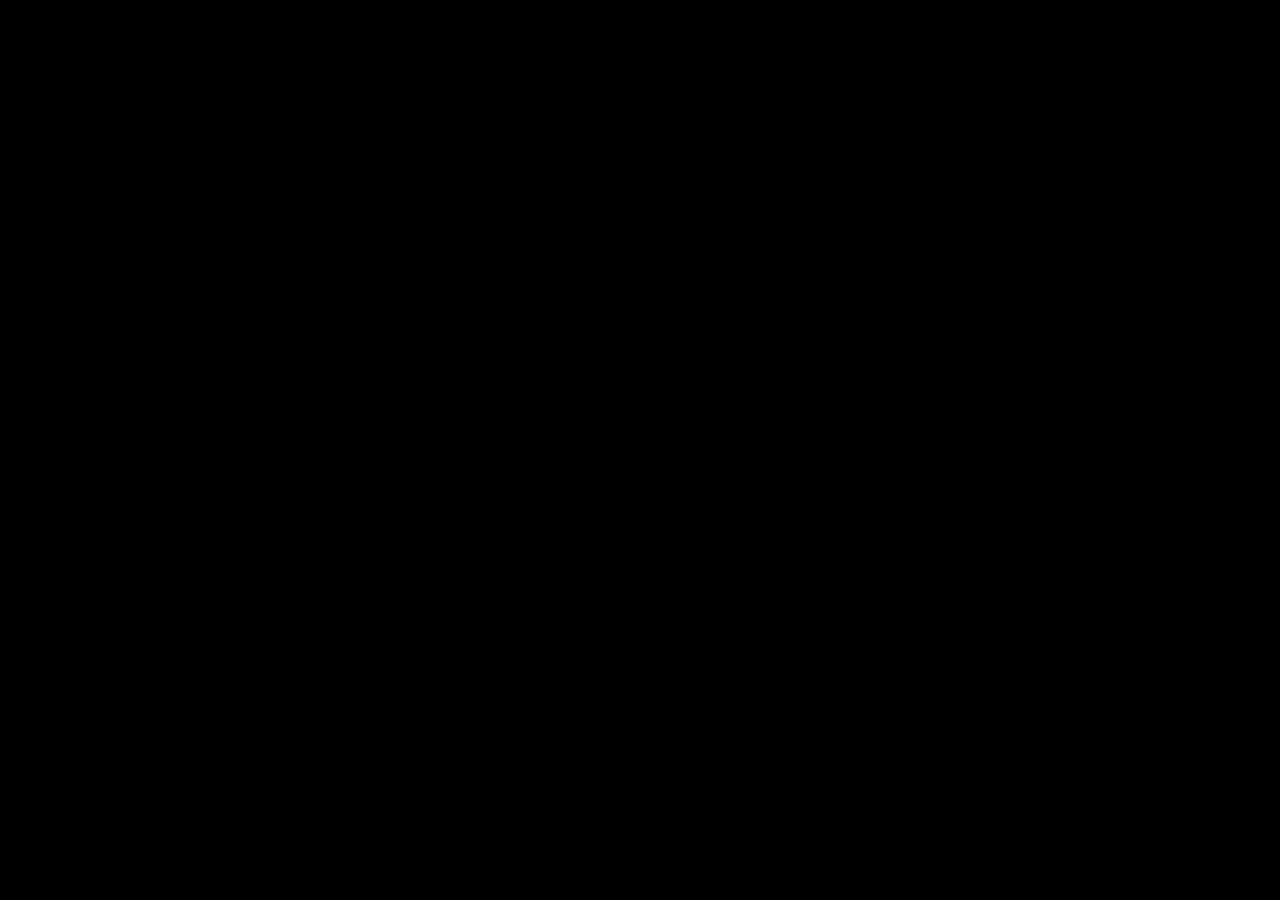
==== index.html @ d1088b43 "porto" ====
<!DOCTYPE html>
<html lang="en">
<head>
  <meta charset="UTF-8">
  <meta name="viewport" content="width=device-width, initial-scale=1.0">
  <title>Portfolio - Reigan</title>
  <link rel="preconnect" href="https://fonts.googleapis.com">
  <link rel="preconnect" href="https://fonts.gstatic.com" crossorigin>
  <link href="https://fonts.googleapis.com/css2?family=Poppins:wght@300;400;600&display=swap" rel="stylesheet">
  <link rel="stylesheet" href="style.css">
</head>
<body>
  <!-- Canvas for Starry Background -->
  <canvas id="starry-bg"></canvas>

  <!-- Navbar -->
  <nav class="navbar">
    <div class="navbar-left">
      South Tangerang, Indonesia
    </div>
    <div class="navbar-right">
      <a href="./about.html">ABOUT</a>
      <a href="./experience.html">EXPERIENCE</a>
      <a href="./contact.html">CONTACT</a>
    </div>
  </nav>

  <!-- Home Section -->
  <section class="home">
    <h1>
      <span>n</span>
      <span>a</span>
      <span>t</span>
      <span>a</span>
      <span>h</span>
      <span>.</span>
    </h1>
  </section>

  <script src="./home.js"></script>
</body>
</html>
---- style.css ----
/* General Reset */
* {
    margin: 0;
    padding: 0;
    box-sizing: border-box;
  }
  
  body {
    font-family: 'Poppins', sans-serif;
    background-color: black;
    color: white;
    line-height: 1.6;
    overflow-x: hidden; /* Prevent horizontal scrolling during animation */
    position: relative; /* Enable positioning for child elements */
    height: 100vh; /* Full viewport height */
    display: flex;
    flex-direction: column; /* Ensure navbar and content stack properly */
  }
  
  /* Canvas for Starry Background */
  #starry-bg {
    position: fixed;
    top: 0;
    left: 0;
    width: 100%;
    height: 100%;
    z-index: -1; /* Place behind other content */
    opacity: 0; /* Start invisible */
    animation: fadeInBackground 2s ease-in-out forwards 3s; /* Fade in after text animation */
  }
  
  /* Navbar Styles */
  .navbar {
    display: flex;
    justify-content: space-between;
    align-items: center;
    padding: 10px 20px;
    background-color: transparent;
    position: fixed;
    top: 0;
    width: 100%;
    z-index: 1000;
    opacity: 0; /* Start invisible */
    transform: translateY(-100%); /* Start above the screen */
    animation: fadeInNavbar 4s cubic-bezier(0.645, 0.045, 0.355, 1) forwards;
  }
  
  .navbar-left {
    font-size: 14px;
    font-weight: 300;
    color: #ccc;
    opacity: 0; /* Start invisible */
    transform: translateX(-100%); /* Start from left */
    animation: slideInLeft 1s cubic-bezier(0.645, 0.045, 0.355, 1) forwards;
  }
  
  .navbar-right {
    opacity: 0; /* Start invisible */
    transform: translateX(100%); /* Start from right */
    animation: slideInRight 1s cubic-bezier(0.645, 0.045, 0.355, 1) forwards;
  }
  
  .navbar-right a {
    text-decoration: none;
    color: white;
    font-size: 16px;
    font-weight: 400;
    margin-left: 10px;
    position: relative;
    transition: color 0.3s ease;
  }
  
  /* Underline Animation */
  .navbar-right a::after {
    content: ''; /* Create an empty pseudo-element */
    position: absolute;
    left: 0;
    bottom: -2px; /* Position below the text */
    width: 0; /* Start with no width */
    height: 2px; /* Thickness of the underline */
    background-color: rgb(38, 0, 255);
    transition: width 0.3s ease; /* Smooth transition for width */
  }
  
  .navbar-right a:hover::after {
    width: 100%;
  }
  
  /* Home Section Styles */
  .home {
    display: flex;
    justify-content: center; /* Center horizontally */
    align-items: center; /* Center vertically */
    height: 100vh; /* Full viewport height */
    text-align: center;
    overflow: hidden; /* Prevent text from overflowing during animation */
    position: relative; /* Enable positioning for child elements */
    z-index: 1; /* Ensure it appears above the background */
    cursor: default;
    user-select: none;
  }
  
  .home h1 {
    font-size: 20rem;
    font-weight: 510;
    letter-spacing: -50px;
    position: relative; /* Enable positioning for child elements */
  }
  
  .home h1 span {
    display: inline-block; /* Make each letter animatable */
    opacity: 0; /* Start invisible */
    transform: translateY(100%) scale(1); /* Start from bottom with larger size */
    animation: appearLetter 1.2s cubic-bezier(0.645, 0.045, 0.355, 1) forwards;
  }
  
  /* Add delay for each letter */
  .home h1 span:nth-child(1) { animation-delay: 1s; }
  .home h1 span:nth-child(2) { animation-delay: 1.2s; }
  .home h1 span:nth-child(3) { animation-delay: 1.4s; }
  .home h1 span:nth-child(4) { animation-delay: 1.6s; }
  .home h1 span:nth-child(5) { animation-delay: 1.8s; }
  
  /* Special Animation for the Dot (.) */
  .home h1 span:last-child {
    color: rgb(38, 0, 255);
    position: absolute; /* Position the dot absolutely within the h1 */
    left: 50%; /* Start in the center */
    transform: translateX(-50%) translateY(100%); /* Adjust for centering and start from bottom */
    opacity: 0; /* Start invisible */
    animation: appearDot 1s cubic-bezier(0.645, 0.045, 0.355, 1) forwards,
               moveDot 2s cubic-bezier(0.645, 0.045, 0.355, 1) 1s forwards;
  }
  
  /* Animations */
  @keyframes fadeInNavbar {
    to {
      opacity: 1;
      transform: translateY(0);
    }
  }
  
  @keyframes slideInLeft {
    to {
      opacity: 1;
      transform: translateX(0);
    }
  }
  
  @keyframes slideInRight {
    to {
      opacity: 1;
      transform: translateX(0);
    }
  }
  
  @keyframes appearLetter {
    0% {
      opacity: 0;
      transform: translateY(100%) scale(0.8); /* Start from bottom with larger size */
    }
    100% {
      opacity: 1;
      transform: translateY(0) scale(1); /* End at normal position and size */
    }
  }
  
  @keyframes appearDot {
    0% {
      opacity: 0;
      transform: translateX(-50%) translateY(100%) scale(0.5); /* Start from bottom */
    }
    70% {
      opacity: 1;
      transform: translateX(-50%) translateY(-5%) scale(0.9); /* Bounce back down slightly */
    }
    100% {
      opacity: 1;
      transform: translateX(-50%) translateY(0) scale(1); /* End perfectly in the center */
    }
  }
  
  @keyframes moveDot {
    0% {
      transform: translateX(-50%) translateY(0) scale(1); /* Start in the center */
    }
    70% {
      color: rgb(38, 0, 255);
    }
    100% {
      transform: translateX(440px) translateY(10%) scale(0.5); /* Move to the right */
      color: white;
    }
  }
  
  @keyframes fadeInBackground {
    0% {
      opacity: 0;
    }
    100% {
      opacity: 1;
    }
  }
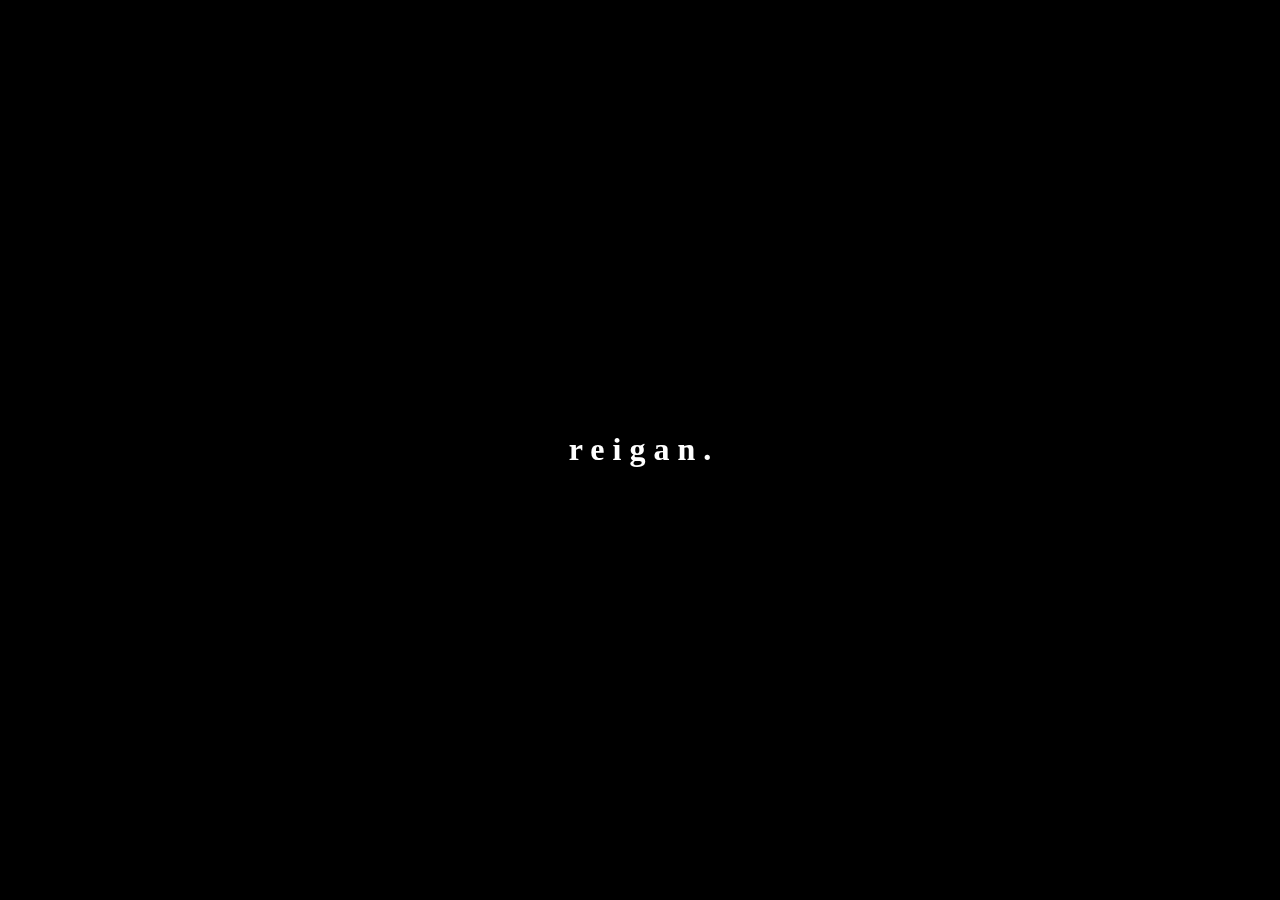
==== commit e6a633a7: "test" ====
--- a/index.html
+++ b/index.html
@@ -28,11 +28,12 @@
   <!-- Home Section -->
   <section class="home">
     <h1>
+      <span>r</span>
+      <span>e</span>
+      <span>i</span>
+      <span>g</span>
+      <span>a</span>
       <span>n</span>
-      <span>a</span>
-      <span>t</span>
-      <span>a</span>
-      <span>h</span>
       <span>.</span>
     </h1>
   </section>
--- a/style.css
+++ b/style.css
@@ -1,203 +1,189 @@
 /* General Reset */
 * {
-    margin: 0;
-    padding: 0;
-    box-sizing: border-box;
+  margin: 0;
+  padding: 0;
+  box-sizing: border-box;
+}
+
+body {
+  font-family: 'Cinzel', serif; /* Default font changed to Cinzel for elegance */
+  background-color: #000;
+  color: #fff;
+  line-height: 1.6;
+  overflow-x: hidden;
+  position: relative;
+  height: 100vh;
+  display: flex;
+  flex-direction: column;
+}
+
+/* Canvas for Starry Background and Particles */
+#starry-bg {
+  position: fixed;
+  top: 0;
+  left: 0;
+  width: 100%;
+  height: 100%;
+  z-index: -1;
+  opacity: 0;
+  animation: fadeInBackground 2s ease-in-out forwards 3s;
+}
+
+/* Navbar Styles */
+.navbar {
+  display: flex;
+  justify-content: space-between;
+  align-items: center;
+  padding: 10px 20px;
+  background-color: rgba(0, 0, 0, 0.2);
+  backdrop-filter: blur(10px); /* Glassmorphism effect */
+  position: fixed;
+  top: 0;
+  width: 100%;
+  z-index: 1000;
+  opacity: 0;
+  transform: translateY(-100%);
+  animation: fadeInNavbar 4s cubic-bezier(0.645, 0.045, 0.355, 1) forwards;
+}
+
+.navbar-left {
+  font-size: 14px;
+  font-weight: 300;
+  color: #ccc;
+  opacity: 0;
+  transform: translateX(-100%);
+  animation: slideInLeft 1s cubic-bezier(0.645, 0.045, 0.355, 1) forwards;
+  font-family: 'Cinzel', serif; /* Consistent font for elegance */
+}
+
+.navbar-right {
+  opacity: 0;
+  transform: translateX(100%);
+  animation: slideInRight 1s cubic-bezier(0.645, 0.045, 0.355, 1) forwards;
+}
+
+.navbar-right a {
+  text-decoration: none;
+  color: #fff;
+  font-size: 16px;
+  font-weight: 400;
+  margin-left: 10px;
+  position: relative;
+  transition: color 0.3s ease, transform 0.3s ease;
+  font-family: 'Cinzel', serif; /* Consistent font for elegance */
+}
+
+.navbar-right a::after {
+  content: '';
+  position: absolute;
+  left: 0;
+  bottom: -2px;
+  width: 0;
+  height: 2px;
+  background: #fff; /* Changed to white for elegance */
+  transition: width 0.3s ease;
+}
+
+.navbar-right a:hover {
+  color: #fff;
+  transform: scale(1.1); /* Slight scale on hover for interactivity */
+}
+
+.navbar-right a:hover::after {
+  width: 100%;
+}
+
+/* Home Section Styles with Enhanced Animation */
+.home {
+  display: flex;
+  justify-content: center;
+  align-items: center;
+  height: 100vh;
+  text-align: center;
+  overflow: hidden;
+  position: relative;
+  z-index: 1;
+  cursor: default;
+  user-select: none;
+}
+
+.home .name {
+  font-size: 15rem;
+  font-weight: 700; /* Cinzel Bold for elegance */
+  letter-spacing: -20px;
+  position: relative;
+  text-transform: uppercase;
+}
+
+.home .name span {
+  display: inline-block;
+  opacity: 0;
+  transform: translateY(100%) rotateY(360deg) scale(0); /* 3D rotation for futuristic effect */
+  animation: elegantAppear 2s cubic-bezier(0.87, -0.41, 0.19, 1.44) forwards; /* More dynamic easing */
+  text-shadow: 0 0 20px rgba(255, 255, 255, 0.8), 0 0 40px rgba(255, 255, 255, 0.6); /* White glow for elegance */
+  color: #fff; /* Changed to pure white */
+  transition: transform 0.3s ease, text-shadow 0.3s ease;
+}
+
+.home .name span:hover {
+  transform: scale(1.2) rotateY(10deg); /* 3D hover effect */
+  text-shadow: 0 0 30px rgba(255, 255, 255, 1), 0 0 50px rgba(255, 255, 255, 0.8); /* Enhanced white glow on hover */
+}
+
+/* Add delays for each letter */
+.home .name span:nth-child(1) { animation-delay: 0.5s; }
+.home .name span:nth-child(2) { animation-delay: 0.9s; }
+.home .name span:nth-child(3) { animation-delay: 1.3s; }
+.home .name span:nth-child(4) { animation-delay: 1.7s; }
+.home .name span:nth-child(5) { animation-delay: 2.1s; }
+.home .name span:nth-child(6) { animation-delay: 2.5s; }
+
+/* New Animation Keyframes for Elegance */
+@keyframes elegantAppear {
+  0% {
+    opacity: 0;
+    transform: translateY(100%) rotateY(360deg) scale(0);
+    text-shadow: 0 0 0 rgba(255, 255, 255, 0);
   }
-  
-  body {
-    font-family: 'Poppins', sans-serif;
-    background-color: black;
-    color: white;
-    line-height: 1.6;
-    overflow-x: hidden; /* Prevent horizontal scrolling during animation */
-    position: relative; /* Enable positioning for child elements */
-    height: 100vh; /* Full viewport height */
-    display: flex;
-    flex-direction: column; /* Ensure navbar and content stack properly */
+  50% {
+    opacity: 0.5;
+    transform: translateY(-30px) rotateY(180deg) scale(1.3);
+    text-shadow: 0 0 25px rgba(255, 255, 255, 0.8), 0 0 50px rgba(255, 255, 255, 0.6);
   }
-  
-  /* Canvas for Starry Background */
-  #starry-bg {
-    position: fixed;
-    top: 0;
-    left: 0;
-    width: 100%;
-    height: 100%;
-    z-index: -1; /* Place behind other content */
-    opacity: 0; /* Start invisible */
-    animation: fadeInBackground 2s ease-in-out forwards 3s; /* Fade in after text animation */
+  100% {
+    opacity: 1;
+    transform: translateY(0) rotateY(0deg) scale(1);
+    text-shadow: 0 0 20px rgba(255, 255, 255, 0.8), 0 0 40px rgba(255, 255, 255, 0.6);
   }
-  
-  /* Navbar Styles */
-  .navbar {
-    display: flex;
-    justify-content: space-between;
-    align-items: center;
-    padding: 10px 20px;
-    background-color: transparent;
-    position: fixed;
-    top: 0;
-    width: 100%;
-    z-index: 1000;
-    opacity: 0; /* Start invisible */
-    transform: translateY(-100%); /* Start above the screen */
-    animation: fadeInNavbar 4s cubic-bezier(0.645, 0.045, 0.355, 1) forwards;
+}
+
+/* Existing Animations (Unchanged, but Enhanced) */
+@keyframes fadeInNavbar {
+  to {
+    opacity: 1;
+    transform: translateY(0);
   }
-  
-  .navbar-left {
-    font-size: 14px;
-    font-weight: 300;
-    color: #ccc;
-    opacity: 0; /* Start invisible */
-    transform: translateX(-100%); /* Start from left */
-    animation: slideInLeft 1s cubic-bezier(0.645, 0.045, 0.355, 1) forwards;
+}
+
+@keyframes slideInLeft {
+  to {
+    opacity: 1;
+    transform: translateX(0);
   }
-  
-  .navbar-right {
-    opacity: 0; /* Start invisible */
-    transform: translateX(100%); /* Start from right */
-    animation: slideInRight 1s cubic-bezier(0.645, 0.045, 0.355, 1) forwards;
+}
+
+@keyframes slideInRight {
+  to {
+    opacity: 1;
+    transform: translateX(0);
   }
-  
-  .navbar-right a {
-    text-decoration: none;
-    color: white;
-    font-size: 16px;
-    font-weight: 400;
-    margin-left: 10px;
-    position: relative;
-    transition: color 0.3s ease;
+}
+
+@keyframes fadeInBackground {
+  0% {
+    opacity: 0;
   }
-  
-  /* Underline Animation */
-  .navbar-right a::after {
-    content: ''; /* Create an empty pseudo-element */
-    position: absolute;
-    left: 0;
-    bottom: -2px; /* Position below the text */
-    width: 0; /* Start with no width */
-    height: 2px; /* Thickness of the underline */
-    background-color: rgb(38, 0, 255);
-    transition: width 0.3s ease; /* Smooth transition for width */
+  100% {
+    opacity: 1;
   }
-  
-  .navbar-right a:hover::after {
-    width: 100%;
-  }
-  
-  /* Home Section Styles */
-  .home {
-    display: flex;
-    justify-content: center; /* Center horizontally */
-    align-items: center; /* Center vertically */
-    height: 100vh; /* Full viewport height */
-    text-align: center;
-    overflow: hidden; /* Prevent text from overflowing during animation */
-    position: relative; /* Enable positioning for child elements */
-    z-index: 1; /* Ensure it appears above the background */
-    cursor: default;
-    user-select: none;
-  }
-  
-  .home h1 {
-    font-size: 20rem;
-    font-weight: 510;
-    letter-spacing: -50px;
-    position: relative; /* Enable positioning for child elements */
-  }
-  
-  .home h1 span {
-    display: inline-block; /* Make each letter animatable */
-    opacity: 0; /* Start invisible */
-    transform: translateY(100%) scale(1); /* Start from bottom with larger size */
-    animation: appearLetter 1.2s cubic-bezier(0.645, 0.045, 0.355, 1) forwards;
-  }
-  
-  /* Add delay for each letter */
-  .home h1 span:nth-child(1) { animation-delay: 1s; }
-  .home h1 span:nth-child(2) { animation-delay: 1.2s; }
-  .home h1 span:nth-child(3) { animation-delay: 1.4s; }
-  .home h1 span:nth-child(4) { animation-delay: 1.6s; }
-  .home h1 span:nth-child(5) { animation-delay: 1.8s; }
-  
-  /* Special Animation for the Dot (.) */
-  .home h1 span:last-child {
-    color: rgb(38, 0, 255);
-    position: absolute; /* Position the dot absolutely within the h1 */
-    left: 50%; /* Start in the center */
-    transform: translateX(-50%) translateY(100%); /* Adjust for centering and start from bottom */
-    opacity: 0; /* Start invisible */
-    animation: appearDot 1s cubic-bezier(0.645, 0.045, 0.355, 1) forwards,
-               moveDot 2s cubic-bezier(0.645, 0.045, 0.355, 1) 1s forwards;
-  }
-  
-  /* Animations */
-  @keyframes fadeInNavbar {
-    to {
-      opacity: 1;
-      transform: translateY(0);
-    }
-  }
-  
-  @keyframes slideInLeft {
-    to {
-      opacity: 1;
-      transform: translateX(0);
-    }
-  }
-  
-  @keyframes slideInRight {
-    to {
-      opacity: 1;
-      transform: translateX(0);
-    }
-  }
-  
-  @keyframes appearLetter {
-    0% {
-      opacity: 0;
-      transform: translateY(100%) scale(0.8); /* Start from bottom with larger size */
-    }
-    100% {
-      opacity: 1;
-      transform: translateY(0) scale(1); /* End at normal position and size */
-    }
-  }
-  
-  @keyframes appearDot {
-    0% {
-      opacity: 0;
-      transform: translateX(-50%) translateY(100%) scale(0.5); /* Start from bottom */
-    }
-    70% {
-      opacity: 1;
-      transform: translateX(-50%) translateY(-5%) scale(0.9); /* Bounce back down slightly */
-    }
-    100% {
-      opacity: 1;
-      transform: translateX(-50%) translateY(0) scale(1); /* End perfectly in the center */
-    }
-  }
-  
-  @keyframes moveDot {
-    0% {
-      transform: translateX(-50%) translateY(0) scale(1); /* Start in the center */
-    }
-    70% {
-      color: rgb(38, 0, 255);
-    }
-    100% {
-      transform: translateX(440px) translateY(10%) scale(0.5); /* Move to the right */
-      color: white;
-    }
-  }
-  
-  @keyframes fadeInBackground {
-    0% {
-      opacity: 0;
-    }
-    100% {
-      opacity: 1;
-    }
-  }+}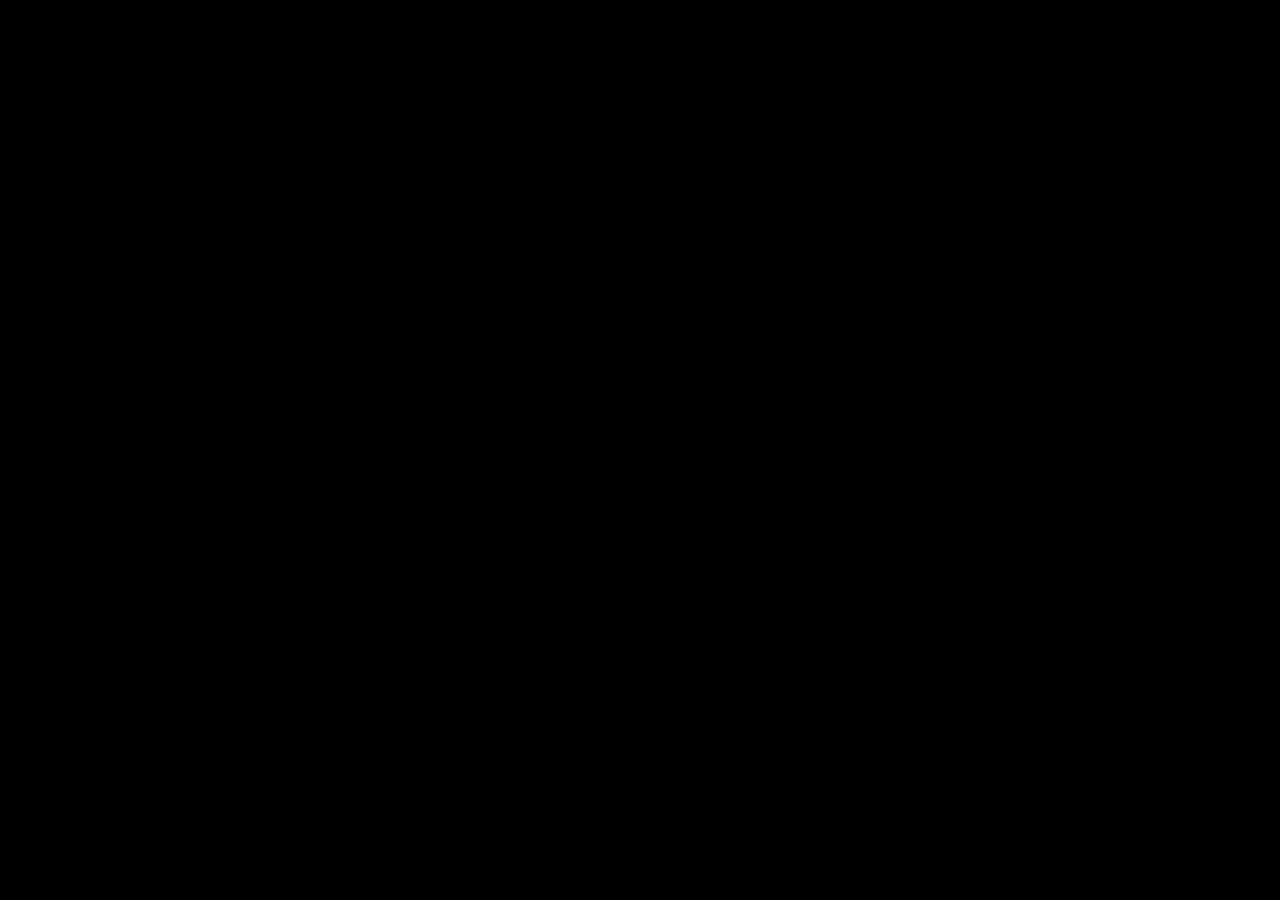
==== commit 37419d31: "edit indx" ====
--- a/index.html
+++ b/index.html
@@ -6,11 +6,11 @@
   <title>Portfolio - Reigan</title>
   <link rel="preconnect" href="https://fonts.googleapis.com">
   <link rel="preconnect" href="https://fonts.gstatic.com" crossorigin>
-  <link href="https://fonts.googleapis.com/css2?family=Poppins:wght@300;400;600&display=swap" rel="stylesheet">
+  <link href="https://fonts.googleapis.com/css2?family=Cinzel:wght@700&display=swap" rel="stylesheet"> <!-- Cinzel Bold -->
   <link rel="stylesheet" href="style.css">
 </head>
 <body>
-  <!-- Canvas for Starry Background -->
+  <!-- Canvas for Starry Background and Particles -->
   <canvas id="starry-bg"></canvas>
 
   <!-- Navbar -->
@@ -27,14 +27,13 @@
 
   <!-- Home Section -->
   <section class="home">
-    <h1>
-      <span>r</span>
+    <h1 class="name">
+      <span>R</span>
       <span>e</span>
       <span>i</span>
       <span>g</span>
       <span>a</span>
       <span>n</span>
-      <span>.</span>
     </h1>
   </section>
 
